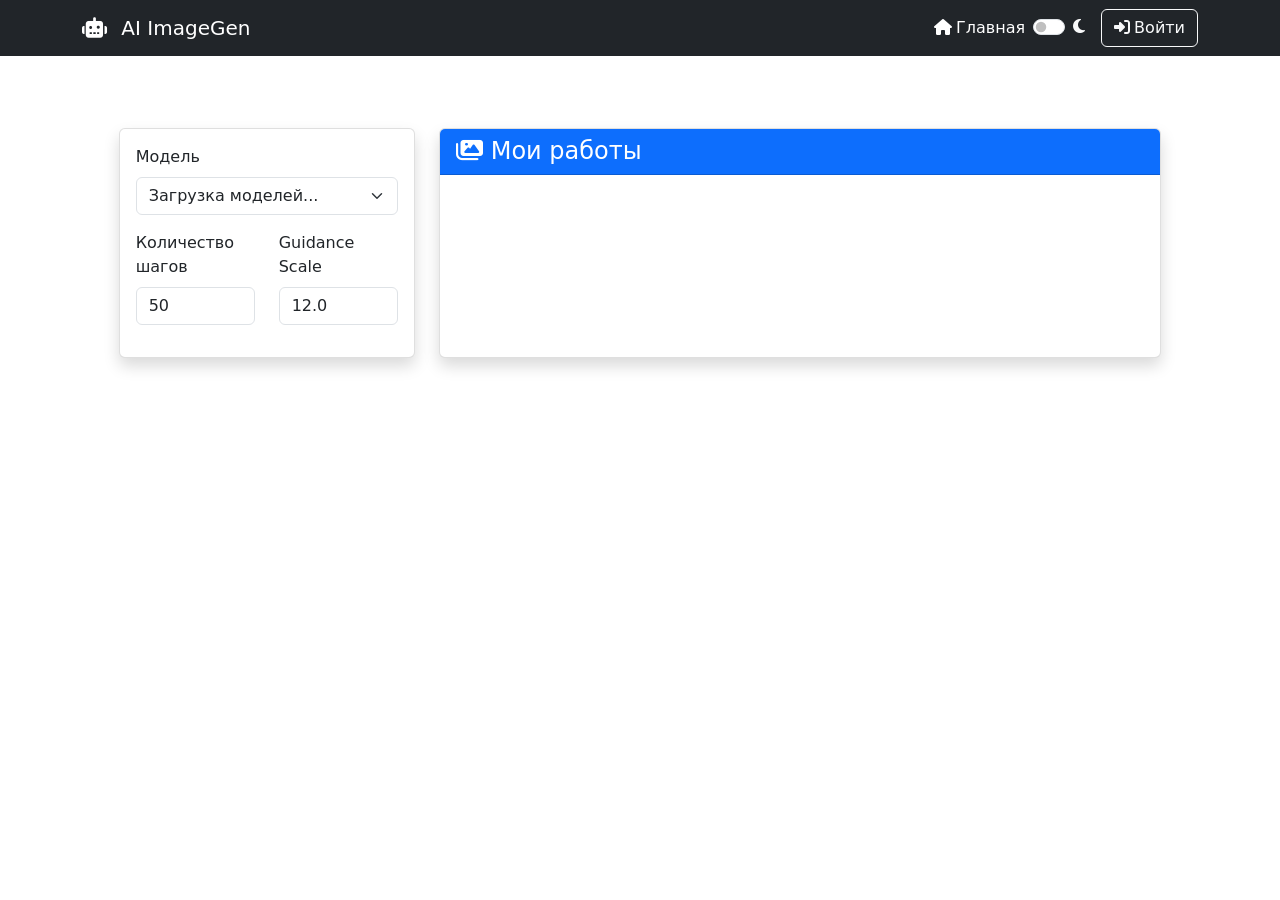
==== site/index.html @ dbe2da15 "init site" ====
<!DOCTYPE html>
<html lang="ru">

<head>
    <meta charset="UTF-8">
    <meta name="viewport" content="width=device-width, initial-scale=1.0">
    <title>AI Image Generator</title>
    <!-- Bootstrap 5 CSS -->
    <link href="https://cdn.jsdelivr.net/npm/bootstrap@5.3.0/dist/css/bootstrap.min.css" rel="stylesheet">

    <!-- Custom CSS -->
    <link rel="stylesheet" href="styles.css">

    <!-- Font Awesome (иконки) -->
    <link rel="stylesheet" href="https://cdnjs.cloudflare.com/ajax/libs/font-awesome/6.4.0/css/all.min.css">
</head>

<body>
    <!-- Навигационная панель -->
    <nav class="navbar navbar-expand-lg navbar-dark bg-dark">
        <div class="container">
            <!-- Логотип и бренд -->
            <a class="navbar-brand" href="#">
                <i class="fas fa-robot me-2"></i>
                AI ImageGen
            </a>

            <!-- Кнопка для мобильного меню -->
            <button class="navbar-toggler" type="button" data-bs-toggle="collapse" data-bs-target="#navbarNav">
                <span class="navbar-toggler-icon"></span>
            </button>

            <!-- Основное меню -->
            <div class="collapse navbar-collapse" id="navbarNav">
                <ul class="navbar-nav ms-auto">
                    <li class="nav-item">
                        <a class="nav-link active" href="#">
                            <i class="fas fa-home me-1"></i>Главная
                        </a>
                    </li>
                </ul>
            </div>

            <!-- Правая часть (переключатель темы + кнопка входа) -->
            <div class="d-flex align-items-center">
                <!-- Переключатель темы -->
                <div class="form-check form-switch me-3">
                    <input class="form-check-input" type="checkbox" id="themeSwitch" aria-label="Переключить тему">
                    <label class="form-check-label text-light" for="themeSwitch">
                        <i class="fas fa-moon"></i>
                    </label>
                </div>

                <!-- Кнопка входа -->
                <button class="btn btn-outline-light" data-bs-toggle="modal" data-bs-target="#loginModal">
                    <i class="fas fa-sign-in-alt me-1"></i>Войти
                </button>
            </div>
        </div>
    </nav>

    <main class="container-fluid my-4">
        <div class="row g-4 justify-content-center mt-5">
            <!-- Генератор -->
            <div class="col-lg-3">
                <div class="card shadow h-100 p-3" id="generateForm">
                    <!-- ... Форма генерации изображения ... -->
                    <div class="mb-3">
                        <label for="model" class="form-label">Модель</label>
                        <select class="form-select" id="model" required>
                            <option value="" disabled selected>Загрузка моделей...</option>
                        </select>
                    </div>
                    <div class="row mb-3">
                        <div class="col-md-6">
                            <label for="numSteps" class="form-label">Количество шагов</label>
                            <input type="number" class="form-control" id="numSteps" min="10" max="100" value="50"
                                required>
                        </div>
                        <div class="col-md-6">
                            <label for="guidance" class="form-label">Guidance Scale</label>
                            <input type="number" step="0.1" class="form-control" id="guidance" min="1" max="20"
                                value="12.0" required>
                        </div>
                    </div>
                </div>
            </div>

            <!-- Галерея -->
            <div class="col-lg-7">
                <div class="card shadow h-100">
                    <div class="card-header bg-primary text-white">
                        <h4 class="mb-0"><i class="fas fa-images me-2"></i>Мои работы</h4>
                    </div>
                    <div class="card-body">
                        <div class="row row-cols-1 row-cols-md-2 row-cols-lg-3 g-4" id="imageGrid">
                            <!-- Карточки -->
                        </div>
                    </div>
                </div>
            </div>
        </div>
    </main>

    <!-- Модальное окно входа -->
    <div class="modal fade" id="loginModal" tabindex="-1">
        <div class="modal-dialog">
            <div class="modal-content">
                <div class="modal-header bg-primary text-white">
                    <h5 class="modal-title">Вход в систему</h5>
                    <button type="button" class="btn-close btn-close-white" data-bs-dismiss="modal"></button>
                </div>
                <div class="modal-body">
                    <form id="loginForm">
                        <div class="mb-3">
                            <label for="loginEmail" class="form-label">Email</label>
                            <input type="email" class="form-control" id="loginEmail" required>
                        </div>
                        <div class="mb-3">
                            <label for="loginPassword" class="form-label">Пароль</label>
                            <input type="password" class="form-control" id="loginPassword" required>
                        </div>
                        <button type="submit" class="btn btn-primary w-100">Войти</button>
                    </form>
                    <div class="text-center mt-3">
                        <small>Нет аккаунта? <a href="#" data-bs-toggle="modal"
                                data-bs-target="#registerModal">Зарегистрируйтесь</a></small>
                    </div>
                </div>
            </div>
        </div>
    </div>

    <!-- Модальное окно регистрации -->
    <div class="modal fade" id="registerModal" tabindex="-1">
        <div class="modal-dialog">
            <div class="modal-content">
                <div class="modal-header bg-primary text-white">
                    <h5 class="modal-title">Регистрация</h5>
                    <button type="button" class="btn-close btn-close-white" data-bs-dismiss="modal"></button>
                </div>
                <div class="modal-body">
                    <form id="registerForm">
                        <div class="mb-3">
                            <label for="registerName" class="form-label">Имя</label>
                            <input type="text" class="form-control" id="registerName" required>
                        </div>
                        <div class="mb-3">
                            <label for="registerEmail" class="form-label">Email</label>
                            <input type="email" class="form-control" id="registerEmail" required>
                        </div>
                        <div class="mb-3">
                            <label for="registerPassword" class="form-label">Пароль</label>
                            <input type="password" class="form-control" id="registerPassword" required>
                        </div>
                        <button type="submit" class="btn btn-primary w-100">Зарегистрироваться</button>
                    </form>
                </div>
            </div>
        </div>
    </div>

    <!-- Уведомление (будет показываться через JS) -->
    <div class="toast-container position-fixed bottom-0 end-0 p-3">
        <div id="notificationToast" class="toast" role="alert">
            <div class="toast-header bg-success text-white">
                <strong class="me-auto">Уведомление</strong>
                <button type="button" class="btn-close btn-close-white" data-bs-dismiss="toast"></button>
            </div>
            <div class="toast-body" id="toastMessage">
                Изображение сгенерировано!
            </div>
        </div>
    </div>

    <script src="https://cdn.jsdelivr.net/npm/bootstrap@5.3.0/dist/js/bootstrap.bundle.min.js"></script>
    <script src="script.js"></script>
</body>

</html>
---- site/styles.css ----
:root {
    --bg-color: #ffffff;
    --text-color: #212529;
}

[data-bs-theme="dark"] {
    --bg-color: #212529;
    --text-color: #f8f9fa;
}

body {
    background-color: var(--bg-color);
    color: var(--text-color);
}

.card {
    background-color: var(--bg-color);
    border: 1px solid rgba(0,0,0,.125);
}

[data-bs-theme="dark"] .card {
    border-color: #495057;
}

.image-card img {
    height: 250px;
    object-fit: cover;
}

@media (max-width: 992px) {
    .col-lg-4, .col-lg-8 {
        flex: 0 0 100%;
        max-width: 100%;
    }
}
[data-bs-theme="dark"] {
    --bs-body-color: #dee2e6;
    --bs-body-bg: #212529;
    --bs-border-color: #495057;
}

[data-bs-theme="dark"] .navbar {
    background-color: #343a40 !important;
}

[data-bs-theme="dark"] .card {
    background-color: #2d3338;
    border-color: #495057;
}
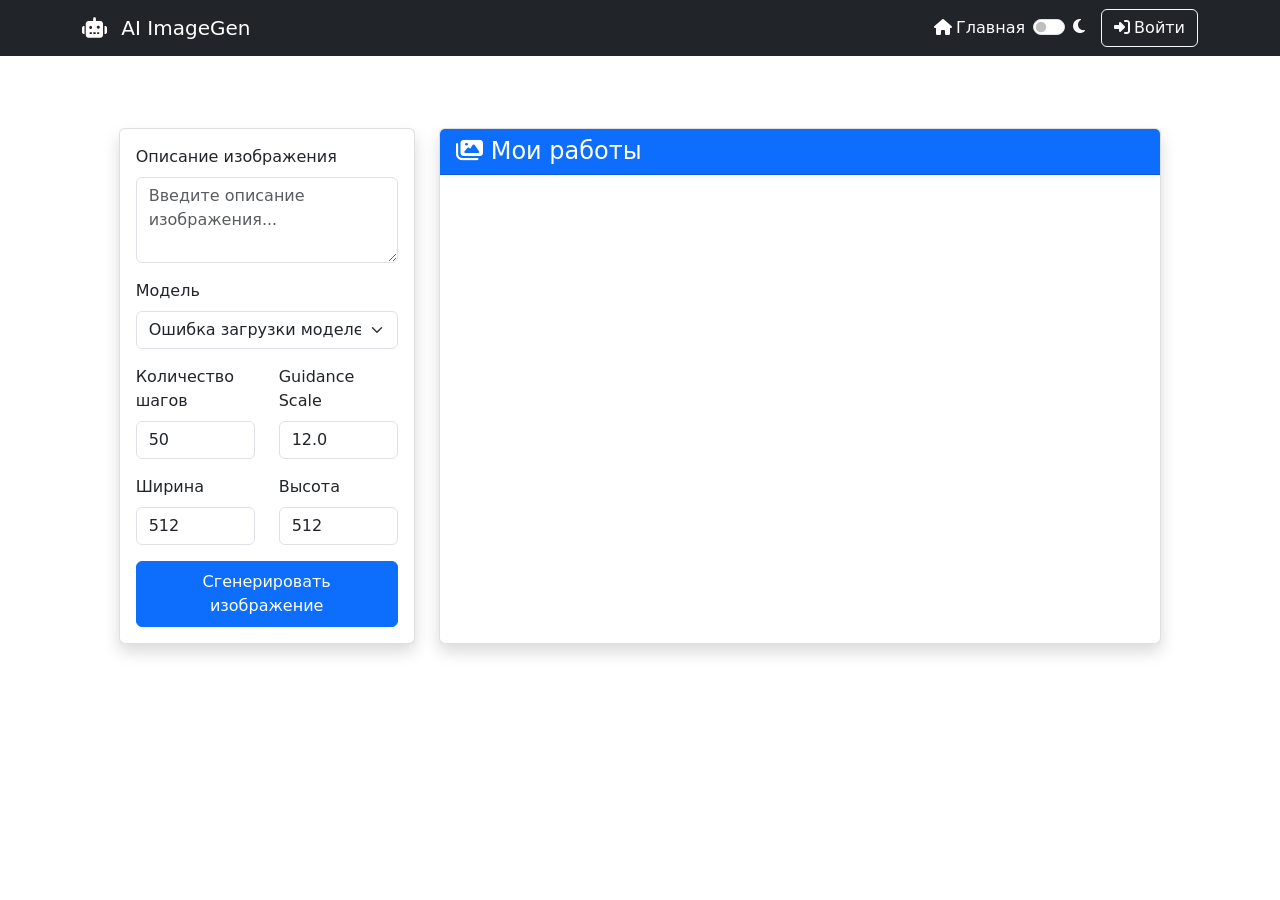
==== commit 1e5a0e16: "workin" ====
--- a/site/index.html
+++ b/site/index.html
@@ -63,8 +63,12 @@
         <div class="row g-4 justify-content-center mt-5">
             <!-- Генератор -->
             <div class="col-lg-3">
-                <div class="card shadow h-100 p-3" id="generateForm">
+                <form class="card shadow h-100 p-3" id="generateForm">
                     <!-- ... Форма генерации изображения ... -->
+                    <div class="mb-3">
+                        <label for="prompt" class="form-label">Описание изображения</label>
+                        <textarea class="form-control" id="prompt" rows="3" placeholder="Введите описание изображения..." required></textarea>
+                    </div>
                     <div class="mb-3">
                         <label for="model" class="form-label">Модель</label>
                         <select class="form-select" id="model" required>
@@ -79,11 +83,27 @@
                         </div>
                         <div class="col-md-6">
                             <label for="guidance" class="form-label">Guidance Scale</label>
-                            <input type="number" step="0.1" class="form-control" id="guidance" min="1" max="20"
+                            <input type="number" step="0.5" class="form-control" id="guidance" min="1" max="20"
                                 value="12.0" required>
                         </div>
                     </div>
-                </div>
+                    <div class="row mb-3">
+                        <div class="col-md-6">
+                            <label for="width" class="form-label">Ширина</label>
+                            <input type="number" class="form-control" id="width" min="256" max="1024" value="512"
+                                required>
+                        </div>
+                        <div class="col-md-6">
+                            <label for="height" class="form-label">Высота</label>
+                            <input type="number" class="form-control" id="height" min="256" max="1024" value="512"
+                                required>
+                        </div>
+                    </div>
+                    <button type="submit" class="btn btn-primary w-100 py-2" id="sendToGenerate" >
+                        <span id="submitText">Сгенерировать изображение</span>
+                        <span class="spinner-border spinner-border-sm d-none" id="spinner" role="status"></span>
+                    </button>
+                </form>
             </div>
 
             <!-- Галерея -->
